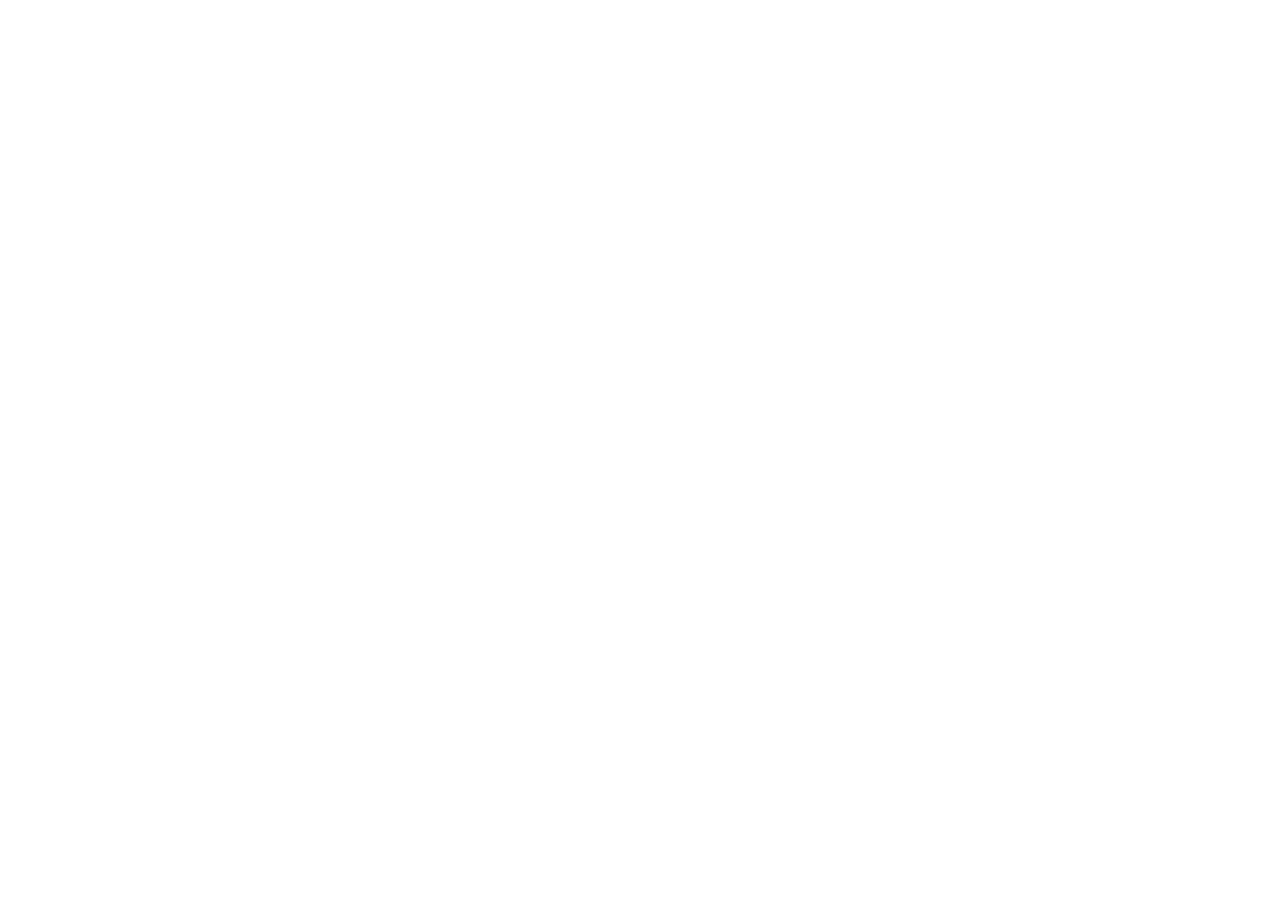
==== index.html @ 410a03df "Updates" ====
<!doctype html><html lang="en"><head><meta charset="utf-8"/><link rel="icon" href="/Text_UTILITY/favicon.ico"/><meta name="viewport" content="width=device-width,initial-scale=1"/><meta name="theme-color" content="#000000"/><meta name="description" content="Web site created using create-react-app"/><link rel="apple-touch-icon" href="/Text_UTILITY/logo192.png"/><link rel="manifest" href="/Text_UTILITY/manifest.json"/><title>React App</title><link href="https://cdn.jsdelivr.net/npm/bootstrap@5.3.3/dist/css/bootstrap.min.css" rel="stylesheet" integrity="sha384-QWTKZyjpPEjISv5WaRU9OFeRpok6YctnYmDr5pNlyT2bRjXh0JMhjY6hW+ALEwIH" crossorigin="anonymous"><link href="/Text_UTILITY/static/css/main.be0c93d8.chunk.css" rel="stylesheet"></head><body><noscript>You need to enable JavaScript to run this app.</noscript><div id="root"></div><script src="https://cdn.jsdelivr.net/npm/bootstrap@5.3.3/dist/js/bootstrap.bundle.min.js" integrity="sha384-YvpcrYf0tY3lHB60NNkmXc5s9fDVZLESaAA55NDzOxhy9GkcIdslK1eN7N6jIeHz" crossorigin="anonymous"></script><script>!function(e){function r(r){for(var n,a,i=r[0],c=r[1],l=r[2],p=0,s=[];p<i.length;p++)a=i[p],Object.prototype.hasOwnProperty.call(o,a)&&o[a]&&s.push(o[a][0]),o[a]=0;for(n in c)Object.prototype.hasOwnProperty.call(c,n)&&(e[n]=c[n]);for(f&&f(r);s.length;)s.shift()();return u.push.apply(u,l||[]),t()}function t(){for(var e,r=0;r<u.length;r++){for(var t=u[r],n=!0,i=1;i<t.length;i++){var c=t[i];0!==o[c]&&(n=!1)}n&&(u.splice(r--,1),e=a(a.s=t[0]))}return e}var n={},o={1:0},u=[];function a(r){if(n[r])return n[r].exports;var t=n[r]={i:r,l:!1,exports:{}};return e[r].call(t.exports,t,t.exports,a),t.l=!0,t.exports}a.e=function(e){var r=[],t=o[e];if(0!==t)if(t)r.push(t[2]);else{var n=new Promise((function(r,n){t=o[e]=[r,n]}));r.push(t[2]=n);var u,i=document.createElement("script");i.charset="utf-8",i.timeout=120,a.nc&&i.setAttribute("nonce",a.nc),i.src=function(e){return a.p+"static/js/"+({}[e]||e)+"."+{3:"d8d950b7"}[e]+".chunk.js"}(e);var c=new Error;u=function(r){i.onerror=i.onload=null,clearTimeout(l);var t=o[e];if(0!==t){if(t){var n=r&&("load"===r.type?"missing":r.type),u=r&&r.target&&r.target.src;c.message="Loading chunk "+e+" failed.\n("+n+": "+u+")",c.name="ChunkLoadError",c.type=n,c.request=u,t[1](c)}o[e]=void 0}};var l=setTimeout((function(){u({type:"timeout",target:i})}),12e4);i.onerror=i.onload=u,document.head.appendChild(i)}return Promise.all(r)},a.m=e,a.c=n,a.d=function(e,r,t){a.o(e,r)||Object.defineProperty(e,r,{enumerable:!0,get:t})},a.r=function(e){"undefined"!=typeof Symbol&&Symbol.toStringTag&&Object.defineProperty(e,Symbol.toStringTag,{value:"Module"}),Object.defineProperty(e,"__esModule",{value:!0})},a.t=function(e,r){if(1&r&&(e=a(e)),8&r)return e;if(4&r&&"object"==typeof e&&e&&e.__esModule)return e;var t=Object.create(null);if(a.r(t),Object.defineProperty(t,"default",{enumerable:!0,value:e}),2&r&&"string"!=typeof e)for(var n in e)a.d(t,n,function(r){return e[r]}.bind(null,n));return t},a.n=function(e){var r=e&&e.__esModule?function(){return e.default}:function(){return e};return a.d(r,"a",r),r},a.o=function(e,r){return Object.prototype.hasOwnProperty.call(e,r)},a.p="/Text_UTILITY/",a.oe=function(e){throw console.error(e),e};var i=this["webpackJsonpmy-first-react-app"]=this["webpackJsonpmy-first-react-app"]||[],c=i.push.bind(i);i.push=r,i=i.slice();for(var l=0;l<i.length;l++)r(i[l]);var f=c;t()}([])</script><script src="/Text_UTILITY/static/js/2.8924a61f.chunk.js"></script><script src="/Text_UTILITY/static/js/main.f8b9b146.chunk.js"></script></body></html>
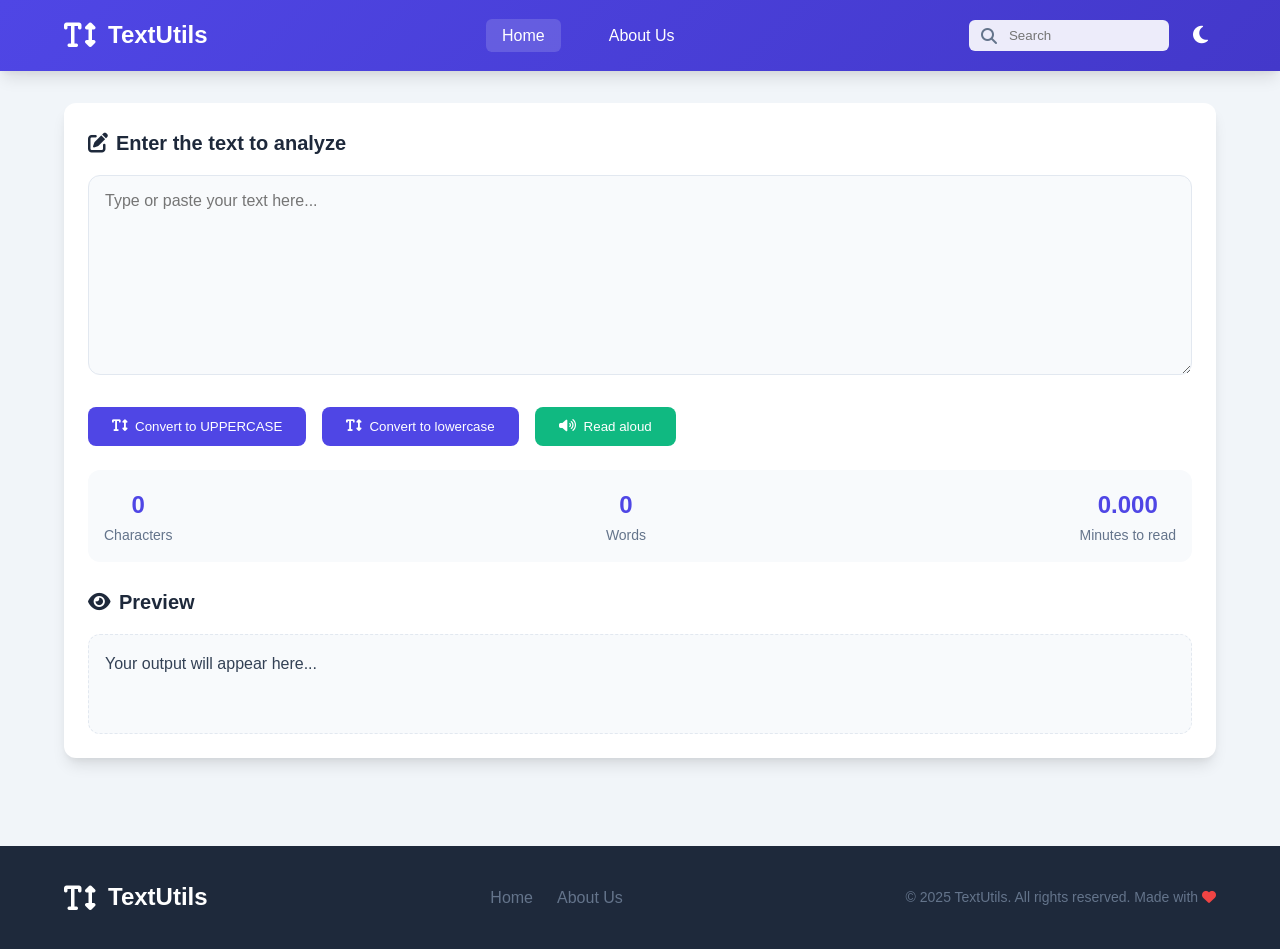
==== commit fd6dfab8: "UI change" ====
--- a/index.html
+++ b/index.html
@@ -1 +1,560 @@
-<!doctype html><html lang="en"><head><meta charset="utf-8"/><link rel="icon" href="/Text_UTILITY/favicon.ico"/><meta name="viewport" content="width=device-width,initial-scale=1"/><meta name="theme-color" content="#000000"/><meta name="description" content="Web site created using create-react-app"/><link rel="apple-touch-icon" href="/Text_UTILITY/logo192.png"/><link rel="manifest" href="/Text_UTILITY/manifest.json"/><title>React App</title><link href="https://cdn.jsdelivr.net/npm/bootstrap@5.3.3/dist/css/bootstrap.min.css" rel="stylesheet" integrity="sha384-QWTKZyjpPEjISv5WaRU9OFeRpok6YctnYmDr5pNlyT2bRjXh0JMhjY6hW+ALEwIH" crossorigin="anonymous"><link href="/Text_UTILITY/static/css/main.be0c93d8.chunk.css" rel="stylesheet"></head><body><noscript>You need to enable JavaScript to run this app.</noscript><div id="root"></div><script src="https://cdn.jsdelivr.net/npm/bootstrap@5.3.3/dist/js/bootstrap.bundle.min.js" integrity="sha384-YvpcrYf0tY3lHB60NNkmXc5s9fDVZLESaAA55NDzOxhy9GkcIdslK1eN7N6jIeHz" crossorigin="anonymous"></script><script>!function(e){function r(r){for(var n,a,i=r[0],c=r[1],l=r[2],p=0,s=[];p<i.length;p++)a=i[p],Object.prototype.hasOwnProperty.call(o,a)&&o[a]&&s.push(o[a][0]),o[a]=0;for(n in c)Object.prototype.hasOwnProperty.call(c,n)&&(e[n]=c[n]);for(f&&f(r);s.length;)s.shift()();return u.push.apply(u,l||[]),t()}function t(){for(var e,r=0;r<u.length;r++){for(var t=u[r],n=!0,i=1;i<t.length;i++){var c=t[i];0!==o[c]&&(n=!1)}n&&(u.splice(r--,1),e=a(a.s=t[0]))}return e}var n={},o={1:0},u=[];function a(r){if(n[r])return n[r].exports;var t=n[r]={i:r,l:!1,exports:{}};return e[r].call(t.exports,t,t.exports,a),t.l=!0,t.exports}a.e=function(e){var r=[],t=o[e];if(0!==t)if(t)r.push(t[2]);else{var n=new Promise((function(r,n){t=o[e]=[r,n]}));r.push(t[2]=n);var u,i=document.createElement("script");i.charset="utf-8",i.timeout=120,a.nc&&i.setAttribute("nonce",a.nc),i.src=function(e){return a.p+"static/js/"+({}[e]||e)+"."+{3:"d8d950b7"}[e]+".chunk.js"}(e);var c=new Error;u=function(r){i.onerror=i.onload=null,clearTimeout(l);var t=o[e];if(0!==t){if(t){var n=r&&("load"===r.type?"missing":r.type),u=r&&r.target&&r.target.src;c.message="Loading chunk "+e+" failed.\n("+n+": "+u+")",c.name="ChunkLoadError",c.type=n,c.request=u,t[1](c)}o[e]=void 0}};var l=setTimeout((function(){u({type:"timeout",target:i})}),12e4);i.onerror=i.onload=u,document.head.appendChild(i)}return Promise.all(r)},a.m=e,a.c=n,a.d=function(e,r,t){a.o(e,r)||Object.defineProperty(e,r,{enumerable:!0,get:t})},a.r=function(e){"undefined"!=typeof Symbol&&Symbol.toStringTag&&Object.defineProperty(e,Symbol.toStringTag,{value:"Module"}),Object.defineProperty(e,"__esModule",{value:!0})},a.t=function(e,r){if(1&r&&(e=a(e)),8&r)return e;if(4&r&&"object"==typeof e&&e&&e.__esModule)return e;var t=Object.create(null);if(a.r(t),Object.defineProperty(t,"default",{enumerable:!0,value:e}),2&r&&"string"!=typeof e)for(var n in e)a.d(t,n,function(r){return e[r]}.bind(null,n));return t},a.n=function(e){var r=e&&e.__esModule?function(){return e.default}:function(){return e};return a.d(r,"a",r),r},a.o=function(e,r){return Object.prototype.hasOwnProperty.call(e,r)},a.p="/Text_UTILITY/",a.oe=function(e){throw console.error(e),e};var i=this["webpackJsonpmy-first-react-app"]=this["webpackJsonpmy-first-react-app"]||[],c=i.push.bind(i);i.push=r,i=i.slice();for(var l=0;l<i.length;l++)r(i[l]);var f=c;t()}([])</script><script src="/Text_UTILITY/static/js/2.8924a61f.chunk.js"></script><script src="/Text_UTILITY/static/js/main.f8b9b146.chunk.js"></script></body></html>+<!DOCTYPE html>
+<html lang="en">
+<head>
+    <meta charset="UTF-8">
+    <meta name="viewport" content="width=device-width, initial-scale=1.0">
+    <title>TextUtils - Text Analysis Tool</title>
+    <link rel="stylesheet" href="https://cdnjs.cloudflare.com/ajax/libs/font-awesome/6.4.0/css/all.min.css">
+    <style>
+        :root {
+            --primary: #4f46e5;
+            --primary-dark: #4338ca;
+            --secondary: #f8fafc;
+            --dark: #1e293b;
+            --light: #f1f5f9;
+            --text: #334155;
+            --text-light: #64748b;
+            --border: #e2e8f0;
+            --success: #10b981;
+            --warning: #f59e0b;
+            --error: #ef4444;
+            --radius: 12px;
+            --shadow: 0 10px 15px -3px rgba(0, 0, 0, 0.1), 0 4px 6px -2px rgba(0, 0, 0, 0.05);
+            --transition: all 0.3s ease;
+        }
+
+        * {
+            margin: 0;
+            padding: 0;
+            box-sizing: border-box;
+            font-family: 'Segoe UI', Tahoma, Geneva, Verdana, sans-serif;
+        }
+
+        body {
+            background-color: var(--light);
+            color: var(--text);
+            line-height: 1.6;
+            transition: var(--transition);
+        }
+
+        body.dark-mode {
+            background-color: #0f172a;
+            color: #e2e8f0;
+            --secondary: #1e293b;
+            --light: #0f172a;
+            --text: #e2e8f0;
+            --text-light: #94a3b8;
+            --border: #334155;
+        }
+
+        .container {
+            max-width: 1200px;
+            margin: 0 auto;
+            padding: 0 1.5rem;
+        }
+
+        /* Header Styles */
+        header {
+            background: linear-gradient(135deg, var(--primary) 0%, var(--primary-dark) 100%);
+            color: white;
+            box-shadow: var(--shadow);
+            position: sticky;
+            top: 0;
+            z-index: 100;
+        }
+
+        .navbar {
+            display: flex;
+            justify-content: space-between;
+            align-items: center;
+            padding: 1rem 0;
+        }
+
+        .logo {
+            display: flex;
+            align-items: center;
+            gap: 0.75rem;
+            font-size: 1.5rem;
+            font-weight: 700;
+        }
+
+        .logo i {
+            font-size: 1.75rem;
+        }
+
+        .nav-links {
+            display: flex;
+            gap: 2rem;
+            list-style: none;
+        }
+
+        .nav-links a {
+            color: white;
+            text-decoration: none;
+            font-weight: 500;
+            padding: 0.5rem 1rem;
+            border-radius: 6px;
+            transition: var(--transition);
+        }
+
+        .nav-links a:hover, .nav-links a.active {
+            background-color: rgba(255, 255, 255, 0.15);
+        }
+
+        .nav-controls {
+            display: flex;
+            align-items: center;
+            gap: 1rem;
+        }
+
+        .search-container {
+            position: relative;
+        }
+
+        .search-container i {
+            position: absolute;
+            left: 12px;
+            top: 50%;
+            transform: translateY(-50%);
+            color: var(--text-light);
+        }
+
+        .search-input {
+            padding: 0.5rem 1rem 0.5rem 2.5rem;
+            border: none;
+            border-radius: 6px;
+            background-color: rgba(255, 255, 255, 0.9);
+            width: 200px;
+            transition: var(--transition);
+        }
+
+        .search-input:focus {
+            outline: none;
+            width: 250px;
+            background-color: white;
+        }
+
+        .dark-mode-toggle {
+            background: none;
+            border: none;
+            color: white;
+            font-size: 1.25rem;
+            cursor: pointer;
+            padding: 0.5rem;
+            border-radius: 6px;
+            transition: var(--transition);
+        }
+
+        .dark-mode-toggle:hover {
+            background-color: rgba(255, 255, 255, 0.15);
+        }
+
+        /* Main Content */
+        .main-content {
+            padding: 2rem 0;
+        }
+
+        .card {
+            background-color: white;
+            border-radius: var(--radius);
+            box-shadow: var(--shadow);
+            padding: 1.5rem;
+            margin-bottom: 1.5rem;
+            transition: var(--transition);
+        }
+
+        body.dark-mode .card {
+            background-color: #1e293b;
+        }
+
+        .card-title {
+            font-size: 1.25rem;
+            font-weight: 600;
+            margin-bottom: 1rem;
+            color: var(--dark);
+            display: flex;
+            align-items: center;
+            gap: 0.5rem;
+        }
+
+        body.dark-mode .card-title {
+            color: #e2e8f0;
+        }
+
+        .text-input {
+            width: 100%;
+            min-height: 200px;
+            padding: 1rem;
+            border: 1px solid var(--border);
+            border-radius: var(--radius);
+            resize: vertical;
+            font-size: 1rem;
+            transition: var(--transition);
+            background-color: var(--secondary);
+        }
+
+        body.dark-mode .text-input {
+            background-color: #334155;
+            border-color: #475569;
+            color: #e2e8f0;
+        }
+
+        .text-input:focus {
+            outline: none;
+            border-color: var(--primary);
+            box-shadow: 0 0 0 3px rgba(79, 70, 229, 0.1);
+        }
+
+        .action-buttons {
+            display: flex;
+            gap: 1rem;
+            flex-wrap: wrap;
+            margin: 1.5rem 0;
+        }
+
+        .btn {
+            padding: 0.75rem 1.5rem;
+            border: none;
+            border-radius: 8px;
+            font-weight: 500;
+            cursor: pointer;
+            transition: var(--transition);
+            display: flex;
+            align-items: center;
+            gap: 0.5rem;
+        }
+
+        .btn-primary {
+            background-color: var(--primary);
+            color: white;
+        }
+
+        .btn-primary:hover {
+            background-color: var(--primary-dark);
+            transform: translateY(-2px);
+        }
+
+        .btn-secondary {
+            background-color: var(--secondary);
+            color: var(--text);
+            border: 1px solid var(--border);
+        }
+
+        body.dark-mode .btn-secondary {
+            background-color: #334155;
+            color: #e2e8f0;
+            border-color: #475569;
+        }
+
+        .btn-secondary:hover {
+            background-color: var(--light);
+        }
+
+        body.dark-mode .btn-secondary:hover {
+            background-color: #475569;
+        }
+
+        .btn-success {
+            background-color: var(--success);
+            color: white;
+        }
+
+        .btn-success:hover {
+            background-color: #0da271;
+            transform: translateY(-2px);
+        }
+
+        .stats {
+            display: flex;
+            justify-content: space-between;
+            background-color: var(--secondary);
+            padding: 1rem;
+            border-radius: var(--radius);
+            margin: 1.5rem 0;
+            flex-wrap: wrap;
+            gap: 1rem;
+        }
+
+        body.dark-mode .stats {
+            background-color: #334155;
+        }
+
+        .stat-item {
+            display: flex;
+            flex-direction: column;
+            align-items: center;
+            text-align: center;
+        }
+
+        .stat-value {
+            font-size: 1.5rem;
+            font-weight: 700;
+            color: var(--primary);
+        }
+
+        body.dark-mode .stat-value {
+            color: #818cf8;
+        }
+
+        .stat-label {
+            font-size: 0.875rem;
+            color: var(--text-light);
+        }
+
+        .preview {
+            background-color: var(--secondary);
+            padding: 1rem;
+            border-radius: var(--radius);
+            min-height: 100px;
+            border: 1px dashed var(--border);
+            margin-top: 1rem;
+        }
+
+        body.dark-mode .preview {
+            background-color: #334155;
+            border-color: #475569;
+        }
+
+        /* Footer */
+        footer {
+            background-color: var(--dark);
+            color: white;
+            padding: 2rem 0;
+            margin-top: 2rem;
+        }
+
+        .footer-content {
+            display: flex;
+            justify-content: space-between;
+            align-items: center;
+            flex-wrap: wrap;
+            gap: 1.5rem;
+        }
+
+        .footer-links {
+            display: flex;
+            gap: 1.5rem;
+        }
+
+        .footer-links a {
+            color: var(--text-light);
+            text-decoration: none;
+            transition: var(--transition);
+        }
+
+        .footer-links a:hover {
+            color: white;
+        }
+
+        .copyright {
+            color: var(--text-light);
+            font-size: 0.875rem;
+        }
+
+        /* Responsive Design */
+        @media (max-width: 768px) {
+            .navbar {
+                flex-direction: column;
+                gap: 1rem;
+            }
+            
+            .nav-links {
+                gap: 1rem;
+            }
+            
+            .search-input {
+                width: 150px;
+            }
+            
+            .search-input:focus {
+                width: 180px;
+            }
+            
+            .action-buttons {
+                flex-direction: column;
+            }
+            
+            .btn {
+                width: 100%;
+                justify-content: center;
+            }
+            
+            .stats {
+                flex-direction: column;
+                align-items: center;
+            }
+            
+            .footer-content {
+                flex-direction: column;
+                text-align: center;
+            }
+        }
+    </style>
+</head>
+<body>
+    <header>
+        <div class="container">
+            <nav class="navbar">
+                <div class="logo">
+                    <i class="fas fa-text-height"></i>
+                    <span>TextUtils</span>
+                </div>
+                <ul class="nav-links">
+                    <li><a href="#" class="active">Home</a></li>
+                    <li><a href="./aboutus.html">About Us</a></li>
+                </ul>
+                <div class="nav-controls">
+                    <div class="search-container">
+                        <i class="fas fa-search"></i>
+                        <input type="text" class="search-input" placeholder="Search">
+                    </div>
+                    <button class="dark-mode-toggle" id="darkModeToggle">
+                        <i class="fas fa-moon"></i>
+                    </button>
+                </div>
+            </nav>
+        </div>
+    </header>
+
+    <main class="main-content">
+        <div class="container">
+            <div class="card">
+                <h2 class="card-title">
+                    <i class="fas fa-edit"></i>
+                    Enter the text to analyze
+                </h2>
+                <textarea class="text-input" id="textInput" placeholder="Type or paste your text here..."></textarea>
+                
+                <div class="action-buttons">
+                    <button class="btn btn-primary" id="upperCaseBtn">
+                        <i class="fas fa-text-height"></i>
+                        Convert to UPPERCASE
+                    </button>
+                    <button class="btn btn-primary" id="lowerCaseBtn">
+                        <i class="fas fa-text-height"></i>
+                        Convert to lowercase
+                    </button>
+                    <button class="btn btn-success" id="readAloudBtn">
+                        <i class="fas fa-volume-up"></i>
+                        Read aloud
+                    </button>
+                </div>
+                
+                <div class="stats">
+                    <div class="stat-item">
+                        <span class="stat-value" id="charCount">0</span>
+                        <span class="stat-label">Characters</span>
+                    </div>
+                    <div class="stat-item">
+                        <span class="stat-value" id="wordCount">0</span>
+                        <span class="stat-label">Words</span>
+                    </div>
+                    <div class="stat-item">
+                        <span class="stat-value" id="readTime">0.008</span>
+                        <span class="stat-label">Minutes to read</span>
+                    </div>
+                </div>
+                
+                <h2 class="card-title">
+                    <i class="fas fa-eye"></i>
+                    Preview
+                </h2>
+                <div class="preview" id="preview">
+                    Your output will appear here...
+                </div>
+            </div>
+        </div>
+    </main>
+
+    <footer>
+        <div class="container">
+            <div class="footer-content">
+                <div class="logo">
+                    <i class="fas fa-text-height"></i>
+                    <span>TextUtils</span>
+                </div>
+                <div class="footer-links">
+                    <a href="/index.html">Home</a>
+                    <a href="./aboutus.html">About Us</a>
+                </div>
+                <div class="copyright">
+                    &copy; 2025 TextUtils. All rights reserved. Made with <i class="fas fa-heart" style="color: #ef4444;"></i>
+                </div>
+            </div>
+        </div>
+    </footer>
+
+    <script>
+        // DOM Elements
+        const textInput = document.getElementById('textInput');
+        const upperCaseBtn = document.getElementById('upperCaseBtn');
+        const lowerCaseBtn = document.getElementById('lowerCaseBtn');
+        const readAloudBtn = document.getElementById('readAloudBtn');
+        const charCount = document.getElementById('charCount');
+        const wordCount = document.getElementById('wordCount');
+        const readTime = document.getElementById('readTime');
+        const preview = document.getElementById('preview');
+        const darkModeToggle = document.getElementById('darkModeToggle');
+
+        // Update character and word count
+        textInput.addEventListener('input', updateStats);
+
+        function updateStats() {
+            const text = textInput.value;
+            const charCountValue = text.length;
+            const wordCountValue = text.trim() === '' ? 0 : text.trim().split(/\s+/).length;
+            const readTimeValue = (wordCountValue / 200).toFixed(3);
+            
+            charCount.textContent = charCountValue;
+            wordCount.textContent = wordCountValue;
+            readTime.textContent = readTimeValue;
+            
+            preview.textContent = text || 'Your output will appear here...';
+        }
+
+        // Convert to uppercase
+        upperCaseBtn.addEventListener('click', function() {
+            textInput.value = textInput.value.toUpperCase();
+            updateStats();
+        });
+
+        // Convert to lowercase
+        lowerCaseBtn.addEventListener('click', function() {
+            textInput.value = textInput.value.toLowerCase();
+            updateStats();
+        });
+
+        // Read aloud functionality
+        readAloudBtn.addEventListener('click', function() {
+            const text = textInput.value;
+            if (text.trim() === '') {
+                alert('Please enter some text to read aloud.');
+                return;
+            }
+            
+            if ('speechSynthesis' in window) {
+                const utterance = new SpeechSynthesisUtterance(text);
+                window.speechSynthesis.speak(utterance);
+            } else {
+                alert('Your browser does not support text-to-speech functionality.');
+            }
+        });
+
+        // Dark mode toggle
+        darkModeToggle.addEventListener('click', function() {
+            document.body.classList.toggle('dark-mode');
+            const icon = darkModeToggle.querySelector('i');
+            if (document.body.classList.contains('dark-mode')) {
+                icon.classList.remove('fa-moon');
+                icon.classList.add('fa-sun');
+            } else {
+                icon.classList.remove('fa-sun');
+                icon.classList.add('fa-moon');
+            }
+        });
+
+        // Initialize stats
+        updateStats();
+    </script>
+</body>
+</html>
